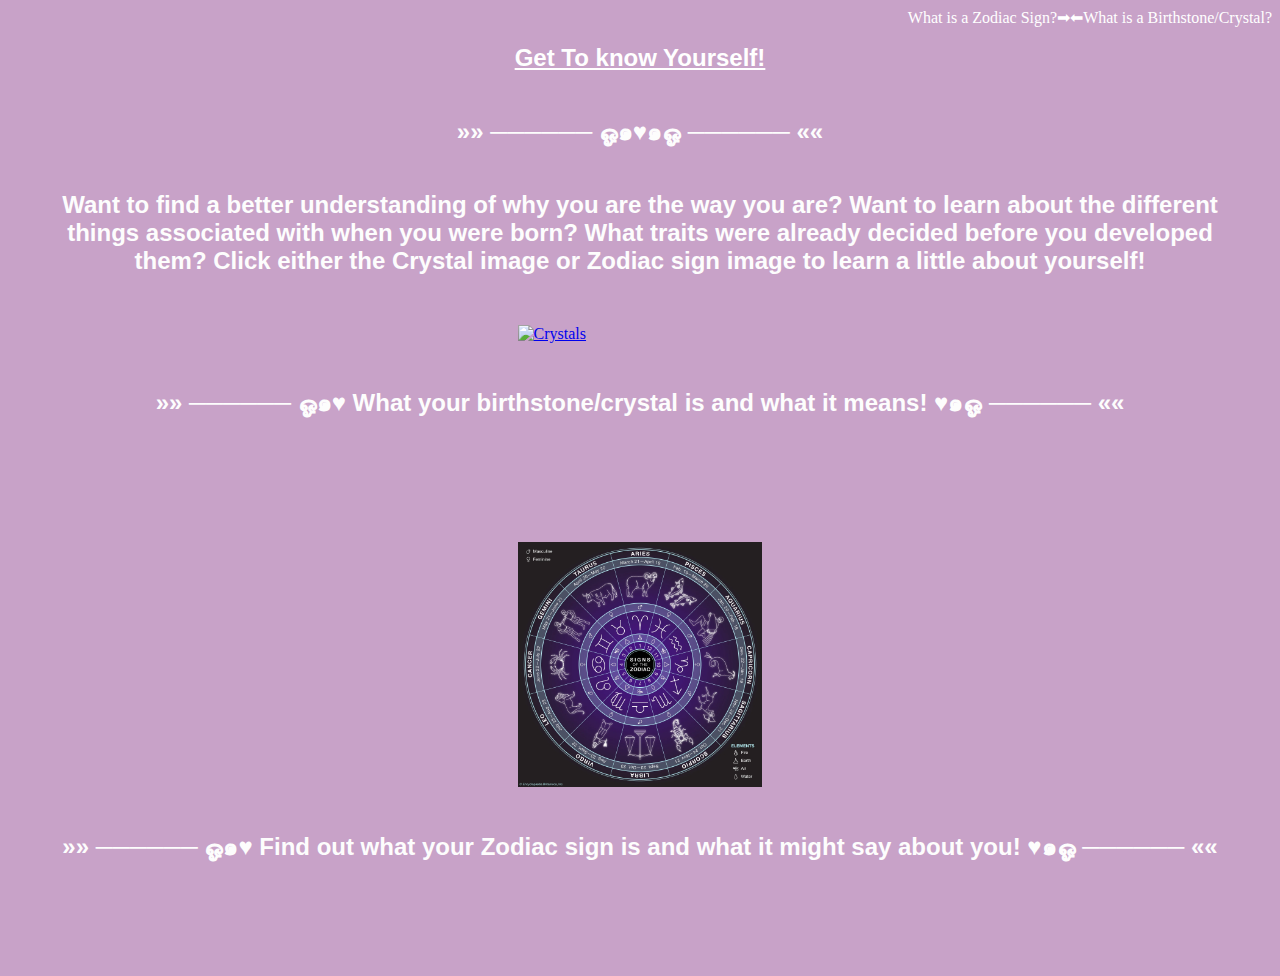
==== index.html @ 51d27600 "sync" ====
<!DOCTYPE html>
<!--- Opening page for website --->
<html lang="en">
  <head>
    <meta charset="UTF-8" />
    <meta name="viewport" content="width=device-width, initial-scale=1.0" />
    <meta name="description" content="Learn about your Birthstone and Zodiac" />
    <meta name="keywords" content="mths, ics2o" />
    <meta name="author" content="Ashley Monaghan" />
    <meta name="theme-color" content="#FFFFFF" />
    <title>♥ Home ♥</title>
    <link
      rel="canonical"
      href="https://ashley-monaghan.github.io/rough-copy/"
    />
    <link rel="manifest" href="/rough-copy/manifest.webmanifest" />
    <link rel="stylesheet" href="./css/styles.css" />
    <!--- None blocking for Lighthouse report --->
    <!--- https://stackoverflow.com/questions/32759272/how-to-load-css-asynchronously --->
    <link
      rel="stylesheet"
      href="https://fonts.googleapis.com/icon?family=Material+Icons"
      media="none"
      onload="if(media!='all')media='all'"
    />
    <noscript>
      <link
        rel="stylesheet"
        href="https://fonts.googleapis.com/icon?family=Material+Icons"
      />
    </noscript>
    <link
      rel="stylesheet"
      href="https://code.getmdl.io/1.3.0/material.grey-orange.min.css"
      media="none"
      onload="if(media!='all')media='all'"
    />
    <noscript>
      <link
        rel="stylesheet"
        href="https://code.getmdl.io/1.3.0/material.grey-orange.min.css"
      />
    </noscript>
    <link rel="apple-touch-icon" sizes="180x180" href="apple-touch-icon.png" />
    <link rel="icon" type="image/png" sizes="32x32" href="favicon-32x32.png" />
    <link rel="icon" type="image/png" sizes="16x16" href="favicon-16x16.png" />
  </head>
  <title>Birthstones/Zodiacs</title>
  <body>
    <script defer src="https://code.getmdl.io/1.3.0/material.min.js"></script>
    <script src="./js/script.js"></script>
    <div class="mdl-layout mdl-js-layout mdl-layout--fixed-header">
      <header class="mdl-layout__header">
        <div class="mdl-layout__header-row">
          <span class="mdl-layout-title">
            <div class="content">
              <a class="info1" href="./index4.html">⬅What is a Birthstone/Crystal?ㅤ</a>
              <a class="info2" href="./index5.html">What is a Zodiac Sign?➡</a> 
            </div>
          </span>
        </div>
      </header>
      <main class="mdl-layout__content">
        <!-- Title Text-->
        <h1><b><u>Get To know Yourself!</u></b></h1>
        <h5> »» ────── ஓ๑♥๑ஓ ────── ««</h5>
        <h4>Want to find a better understanding of why you are the way you are? Want to learn about the different things associated with when you were born? What traits were already decided before you developed them? Click either the Crystal image or Zodiac sign image to learn a little about yourself!</h4>
        <br>
        <!-- Button Images -->
        <div> 
          <a href="./index2.html">
            <img
              src="./images/crystal.png" 
              alt="Crystals" 
              style="width: 20%" 
              onclick="crystal()"
              >  
          </a>
        </div>
        <h5> »» ────── ஓ๑♥ What your birthstone/crystal is and what it means! ♥๑ஓ ────── ««</h5>
        <p></p>
        <br>
        <br>
        <div> 
          <a href="./index3.html">
            <img
              src="./images/zodiacs.webp" 
              alt="Zodiacs" 
              style="width: 20%" 
              onclick="zodiac()"
            > 
          </a>
        </div>
        <h5> »» ────── ஓ๑♥ Find out what your Zodiac sign is and what it might say about you! ♥๑ஓ ────── ««</h5>
        <p></p>
        <br>
      </main>
    </div>
  </body>
</html>
---- css/styles.css ----
/* Created by: Ashley Monaghan
* Created on: Oct 2022
* This file contains the CSS for index.html
*/

/* mdl stuff */

.mdl-layout__header-row {
  align-items: center;
  justify-content: center;
}

.mdl-layout__content {
  padding-left: 15pt;
  padding-right: 15pt;
  padding-top: 15pt;
}

/* Due to error in MDL : https://github.com/google/material-design-lite/issues/5281
*/
.mdl-ripple {
  background: #000;
  opacity: 0.01;
}

mdl-textfield {
  color: #fff;
  font-family: Helvetica, Arial, sans-serif;
  font-size: 1.5rem;
  padding-top: 5pt;
}

form {
  color: #fff;
}

div {
  color: #fff;
}

/* Text colour stuff */

body {
  background-color: #c8a2c8;
}

h1 {
  color: rgb(255 255 255);
  font-family: Helvetica, Arial, sans-serif;
  font-weight: bold;
  font-size: 1.5rem;
  text-align: center;
}

h2 {
  color: rgb(255 255 255);
  font-family: Helvetica, Arial, sans-serif;
  font-weight: bold;
  font-size: 1.5rem;
  text-align: center;
}

h4 {
  color: rgb(253 253 253);
  font-family: Helvetica, Arial, sans-serif;
  font-weight: bold;
  font-size: 1.5rem;
  text-align: center;
}

p {
  color: rgb(255 255 255);
  font-family: Helvetica, Arial, sans-serif;
  font-weight: bold;
  font-size: 1.5rem;
  padding-top: 15pt;
}

h5 {
  color: rgb(253 253 253);
  font-family: Helvetica, Arial, sans-serif;
  font-weight: bold;
  font-size: 1.5rem;
  text-align: center;
}

/* Images */

img {
  display: block;
  margin-right: auto;
  margin-left: auto;
}

/* Links */

a.home {
  color: #fff;
  font-size: medium;
  text-decoration: none;
}

a.info1 {
  color: #fff;
  float: left;
  font-size: medium;
  text-decoration: none;
  float: right;
}

a.info2 {
  color: #fff;
  float: right;
  font-size: medium;
  text-decoration: none;
  float: right;
}
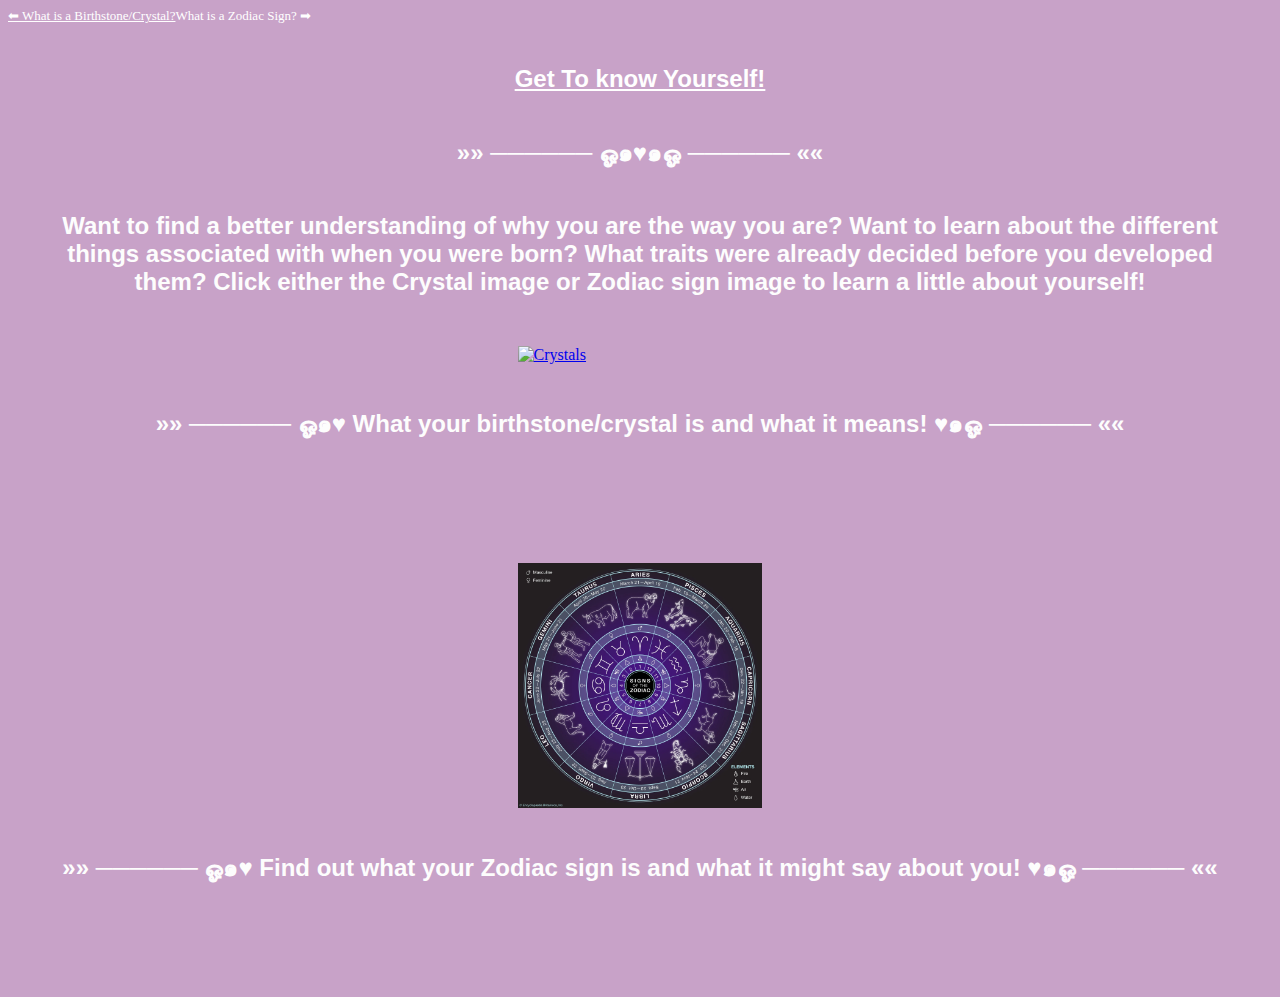
==== commit 3cbff180: "sync" ====
--- a/index.html
+++ b/index.html
@@ -54,8 +54,9 @@
         <div class="mdl-layout__header-row">
           <span class="mdl-layout-title">
             <div class="content">
-              <a class="info1" href="./index4.html">⬅What is a Birthstone/Crystal?ㅤ</a>
-              <a class="info2" href="./index5.html">What is a Zodiac Sign?➡</a> 
+              <a class="info1" href="./index4.html">⬅ What is a Birthstone/Crystal?</a>
+              <a class="filler" href="./index4.html">ㅤ</a>
+              <a class="info2" href="./index5.html">What is a Zodiac Sign? ➡</a> 
             </div>
           </span>
         </div>
--- a/css/styles.css
+++ b/css/styles.css
@@ -1,6 +1,6 @@
 /* Created by: Ashley Monaghan
-* Created on: Oct 2022
-* This file contains the CSS for index.html
+* Created on: Jan 2023
+* This file contains the CSS for index.html, index.html2, index3.html, index4.html and index5.html
 */
 
 /* mdl stuff */
@@ -97,21 +97,26 @@
 a.home {
   color: #fff;
   font-size: medium;
-  text-decoration: none;
+  text-decoration: underline;
 }
 
 a.info1 {
   color: #fff;
   float: left;
-  font-size: medium;
-  text-decoration: none;
-  float: right;
+  font-size: small;
+  text-decoration: underline;
 }
 
 a.info2 {
   color: #fff;
+  float: left;
+  font-size: small;
+  text-decoration: none;
+}
+
+a.info3 {
+  color: #fff;
   float: right;
-  font-size: medium;
-  text-decoration: none;
-  float: right;
+  font-size: small;
+  text-decoration: underline;
 }
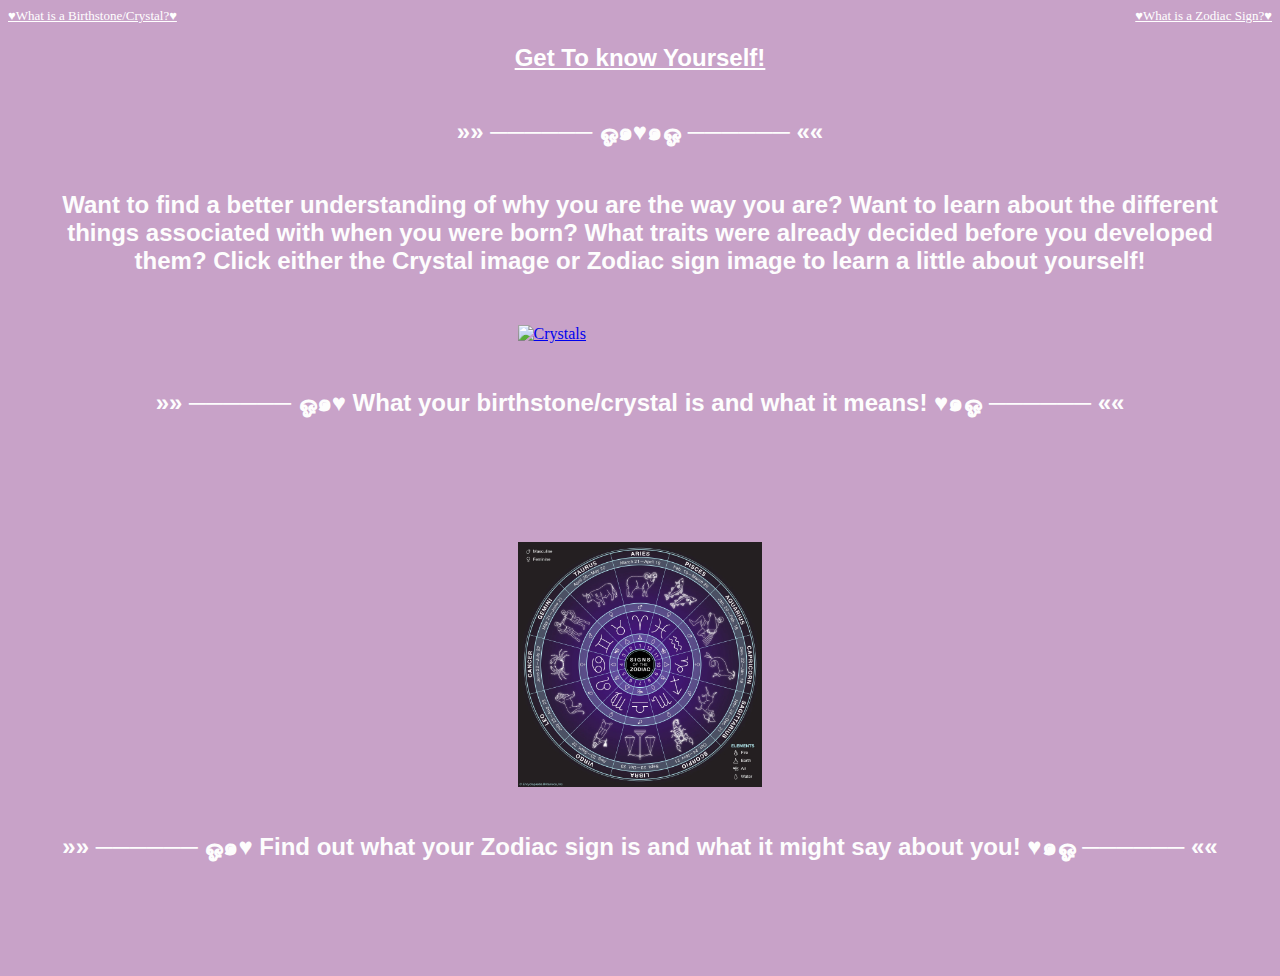
==== commit 1f282b18: "adding extra spaces" ====
--- a/index.html
+++ b/index.html
@@ -54,9 +54,8 @@
         <div class="mdl-layout__header-row">
           <span class="mdl-layout-title">
             <div class="content">
-              <a class="info1" href="./index4.html">⬅ What is a Birthstone/Crystal?</a>
-              <a class="filler" href="./index4.html">ㅤ</a>
-              <a class="info2" href="./index5.html">What is a Zodiac Sign? ➡</a> 
+              <a class="info1" href="./index4.html">♥What is a Birthstone/Crystal?♥ </a>
+              <a class="info2" href="./index5.html">  ♥What is a Zodiac Sign?♥</a> 
             </div>
           </span>
         </div>
--- a/css/styles.css
+++ b/css/styles.css
@@ -109,14 +109,14 @@
 
 a.info2 {
   color: #fff;
+  float: right;
+  font-size: small;
+  text-decoration: underline;
+}
+
+a.filler {
+  color: #fff;
   float: left;
   font-size: small;
   text-decoration: none;
 }
-
-a.info3 {
-  color: #fff;
-  float: right;
-  font-size: small;
-  text-decoration: underline;
-}
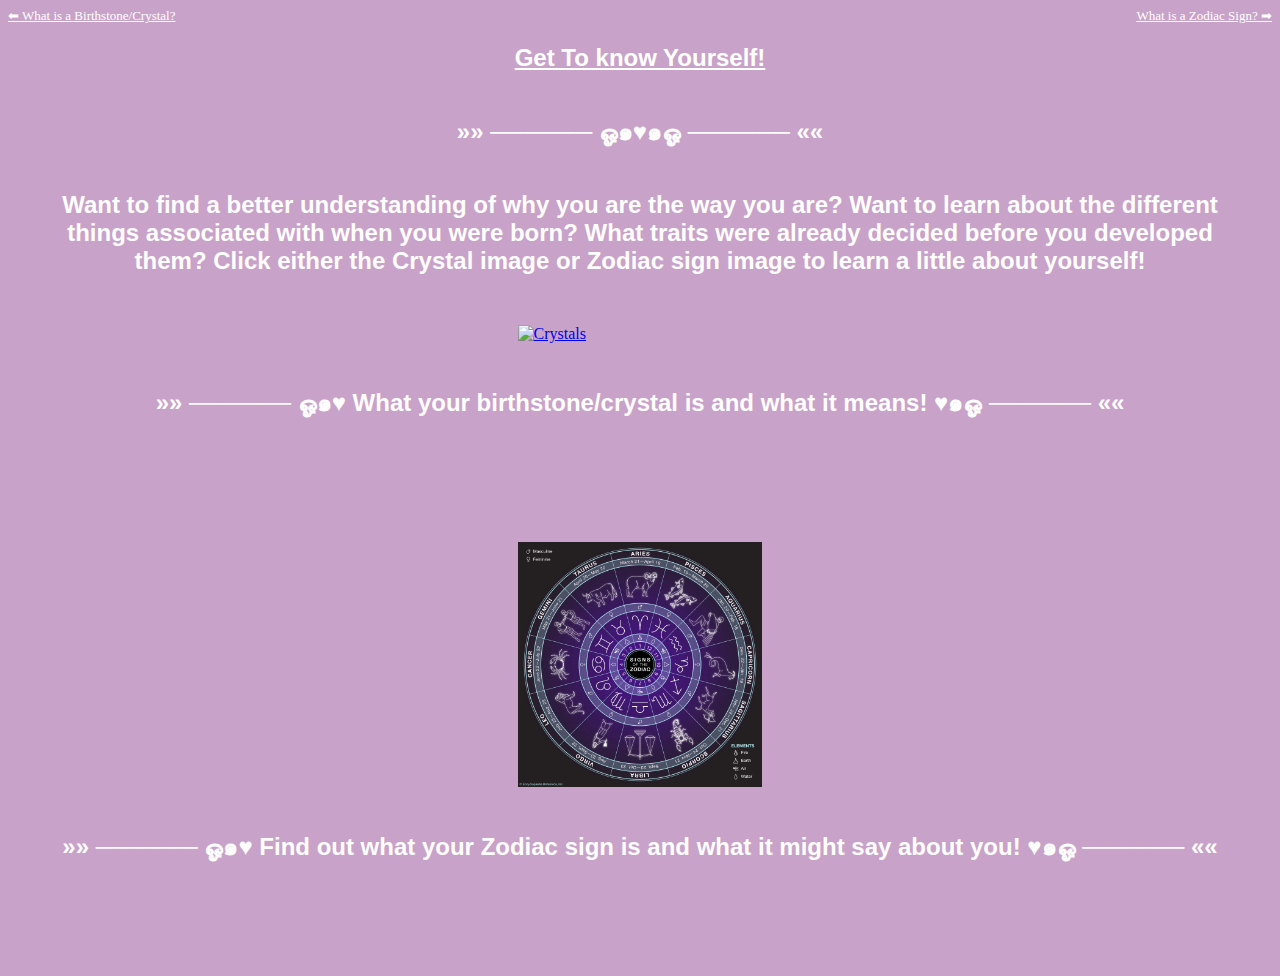
==== commit 3012a474: "readme" ====
--- a/index.html
+++ b/index.html
@@ -54,8 +54,9 @@
         <div class="mdl-layout__header-row">
           <span class="mdl-layout-title">
             <div class="content">
-              <a class="info1" href="./index4.html">♥What is a Birthstone/Crystal?♥ </a>
-              <a class="info2" href="./index5.html">  ♥What is a Zodiac Sign?♥</a> 
+              <a class="info1" href="./index4.html">⬅ What is a Birthstone/Crystal?</a>
+              <a class="filler" href="./index4.html">ㅤ</a>
+              <a class="info2" href="./index5.html">What is a Zodiac Sign? ➡</a>
             </div>
           </span>
         </div>
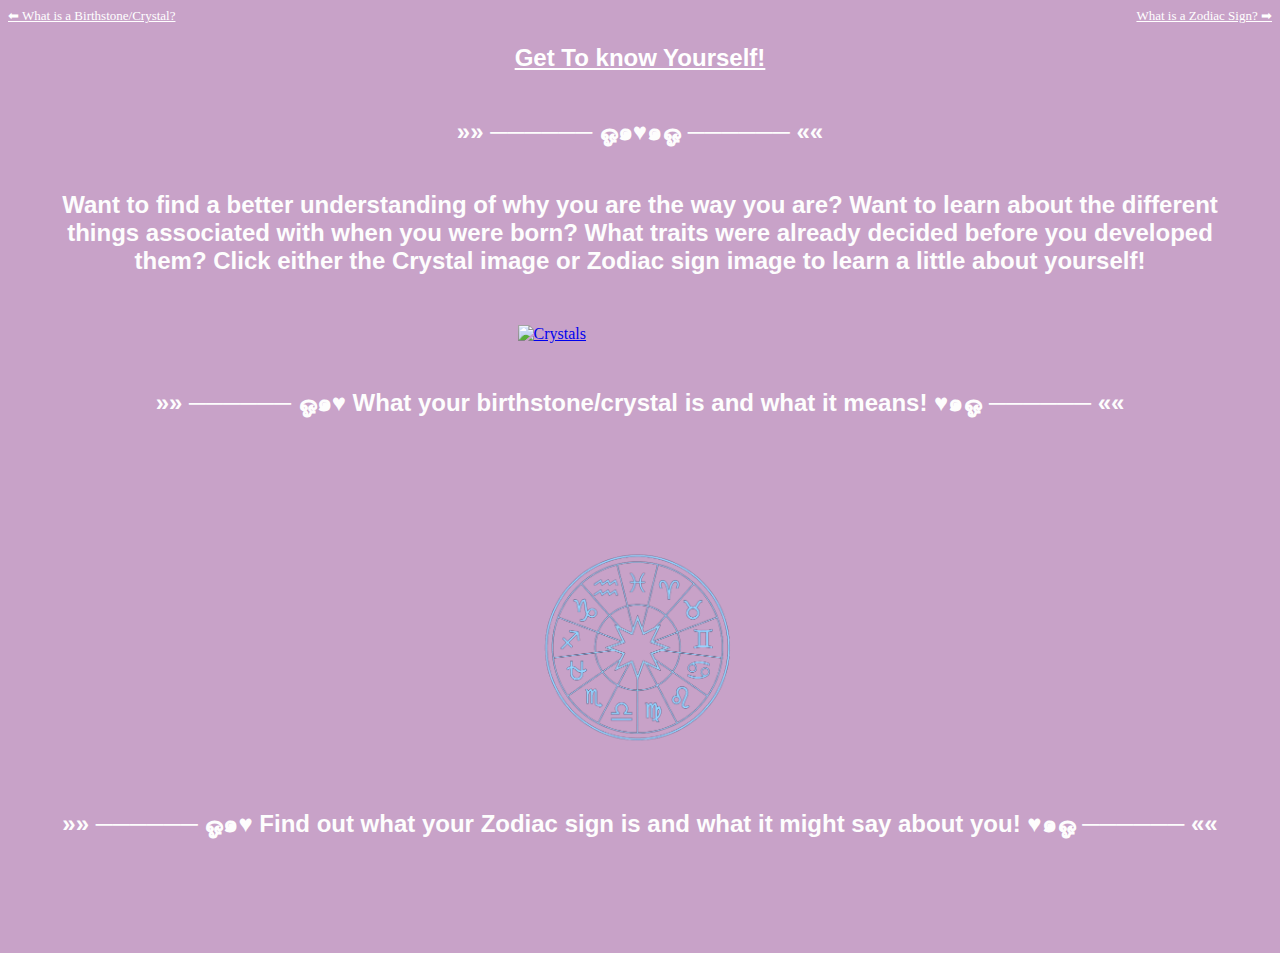
==== commit 44653967: "new zodiac chart image" ====
--- a/index.html
+++ b/index.html
@@ -85,7 +85,7 @@
         <div> 
           <a href="./index3.html">
             <img
-              src="./images/zodiacs.webp" 
+              src="./images/zodiac-signs.png" 
               alt="Zodiacs" 
               style="width: 20%" 
               onclick="zodiac()"
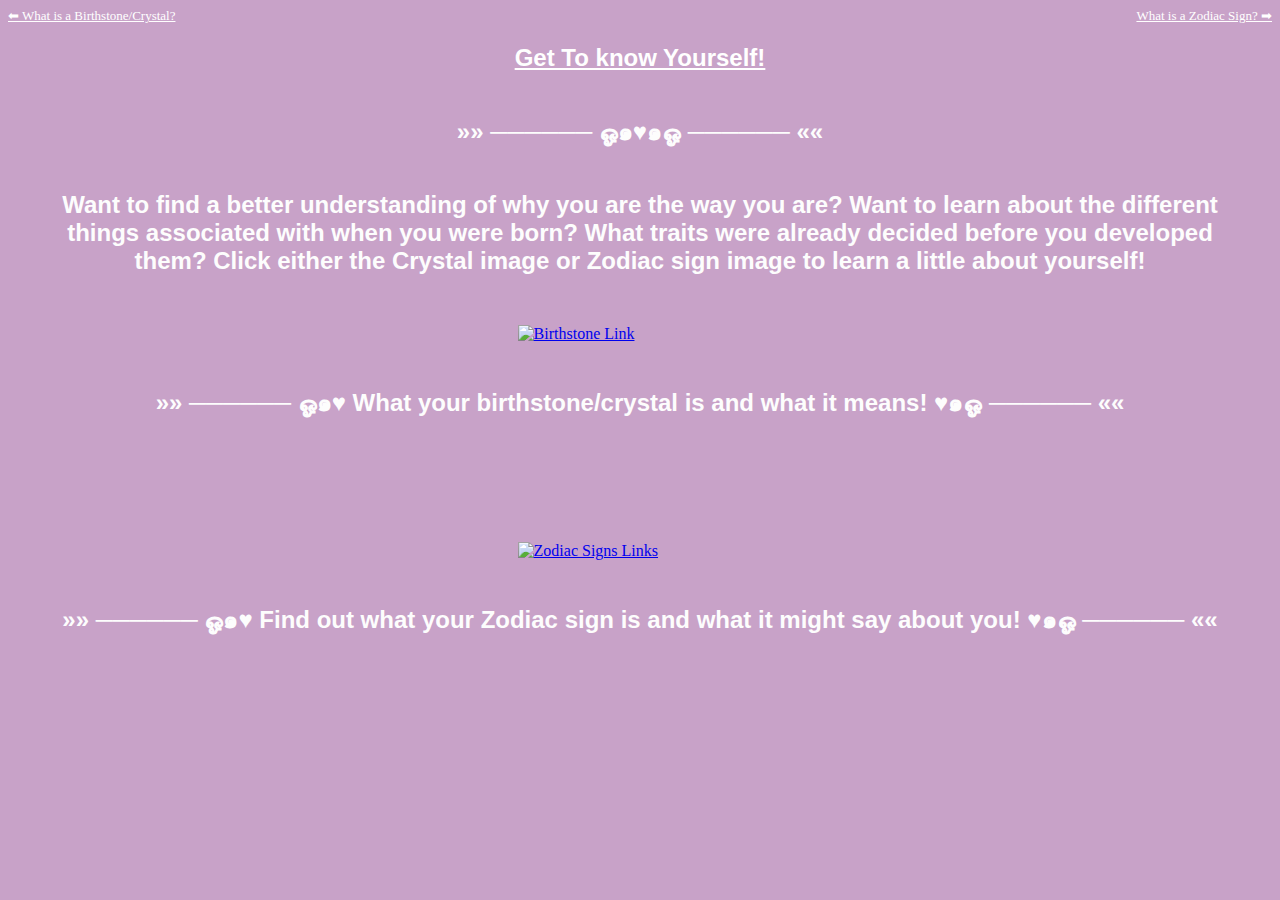
==== commit c15a3fef: "fixed zodiacsign image" ====
--- a/index.html
+++ b/index.html
@@ -54,9 +54,9 @@
         <div class="mdl-layout__header-row">
           <span class="mdl-layout-title">
             <div class="content">
-              <a class="info1" href="./index4.html">⬅ What is a Birthstone/Crystal?</a>
-              <a class="filler" href="./index4.html">ㅤ</a>
-              <a class="info2" href="./index5.html">What is a Zodiac Sign? ➡</a>
+              <a class="info1" href="./definitionbirthstone">⬅ What is a Birthstone/Crystal?</a>
+              <a class="filler" href="./definitioncrystal">ㅤ</a>
+              <a class="info2" href="./definitioncrystal.html">What is a Zodiac Sign? ➡</a>
             </div>
           </span>
         </div>
@@ -69,10 +69,10 @@
         <br>
         <!-- Button Images -->
         <div> 
-          <a href="./index2.html">
+          <a href="./birthstonepage.html">
             <img
               src="./images/crystal.png" 
-              alt="Crystals" 
+              alt="Birthstone Link" 
               style="width: 20%" 
               onclick="crystal()"
               >  
@@ -83,10 +83,10 @@
         <br>
         <br>
         <div> 
-          <a href="./index3.html">
+          <a href="./zodiacpage.html">
             <img
-              src="./images/zodiac-signs.png" 
-              alt="Zodiacs" 
+              src="./images/zodiacsign.png" 
+              alt="Zodiac Signs Links" 
               style="width: 20%" 
               onclick="zodiac()"
             > 
--- a/css/styles.css
+++ b/css/styles.css
@@ -23,7 +23,7 @@
   opacity: 0.01;
 }
 
-mdl-textfield {
+.mdl-textfield {
   color: #fff;
   font-family: Helvetica, Arial, sans-serif;
   font-size: 1.5rem;
@@ -84,6 +84,26 @@
   text-align: center;
 }
 
+#titletext {
+  color: rgb(253 253 253);
+  font-family: Helvetica, Arial, sans-serif;
+  font-weight: bold;
+  text-align: center;
+}
+
+#titledate {
+  color: rgb(253 253 253);
+  font-family: Helvetica, Arial, sans-serif;
+  font-weight: bold;
+  text-align: center;
+}
+
+#infotext {
+  color: rgb(253 253 253);
+  font-family: Helvetica, Arial, sans-serif;
+  text-align: center;
+}
+
 /* Images */
 
 img {
@@ -120,3 +140,10 @@
   font-size: small;
   text-decoration: none;
 }
+
+a.elementpage {
+  color: #fff;
+  float: right;
+  font-size: small;
+  text-decoration: underline;
+}
